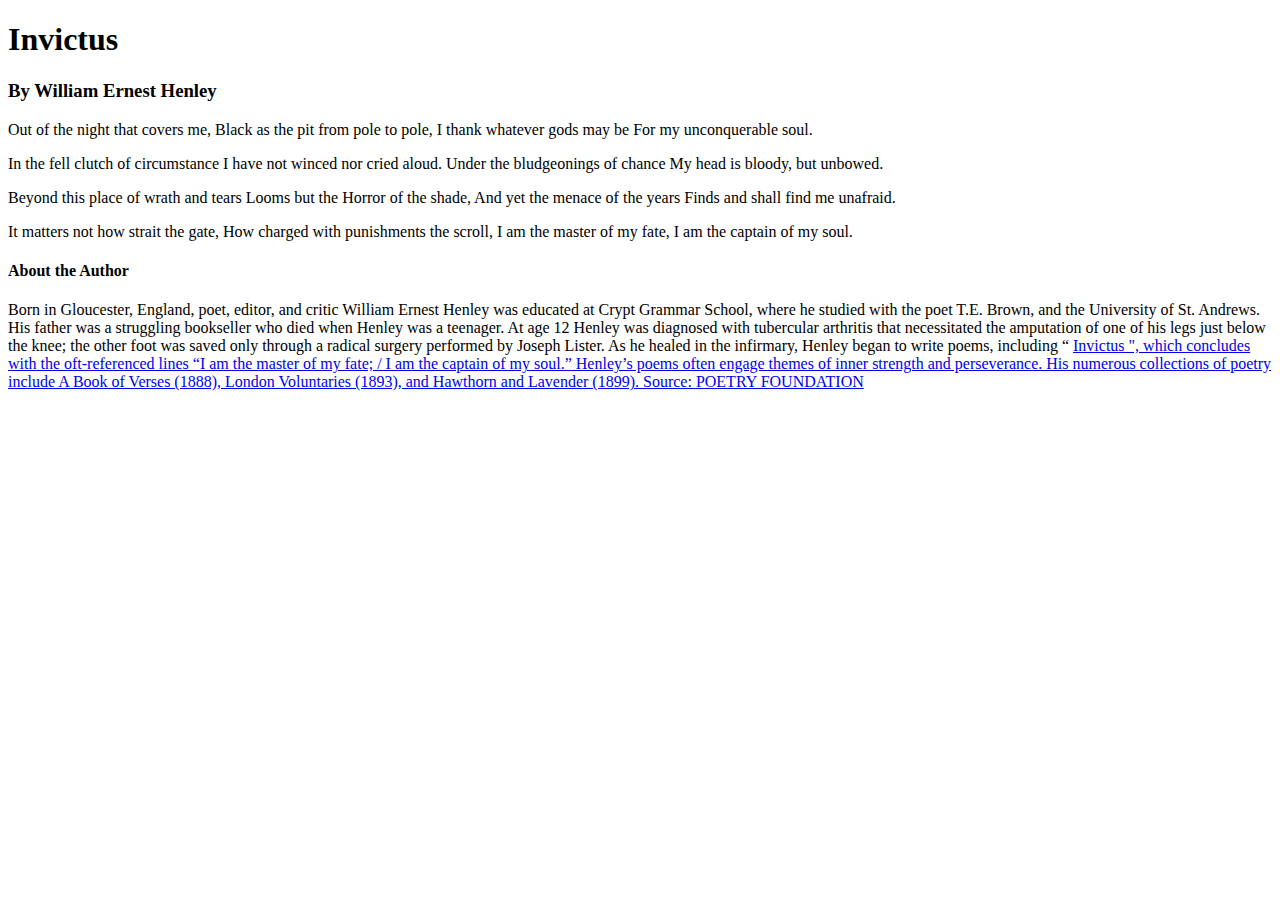
==== Invictus/index.html @ c997c52a "Create index.html" ====
<!DOCTYPE html>
<html lang="en">

<head>
    <meta charset="UTF-8">
    <meta http-equiv="X-UA-Compatible" content="IE=edge">
    <meta name="viewport" content="width=device-width, initial-scale=1.0">
    <title>Apply the Correct CSS</title>
</head>

<body>
    <div class="container">
        <section>
            <h1 id="title">Invictus</h1>
            <h3>By William Ernest Henley</h3>
            <p class="pclass">Out of the night that covers me,
                Black as the pit from pole to pole,
                I thank whatever gods may be
                For my unconquerable soul.</p>

            <p class="pclass">In the fell clutch of circumstance
                I have not winced nor cried aloud.
                Under the bludgeonings of chance
                My head is bloody, but unbowed.</p>

            <p class="pclass">
                Beyond this place of wrath and tears
                Looms but the Horror of the shade,
                And yet the menace of the years
                Finds and shall find me unafraid.
            </p>

            <p class="pclass pitalics">
                It matters not how strait the gate,
                How charged with punishments the scroll,
                I am the master of my fate,
                I am the captain of my soul.
            </p>
        </section>

        <section class="about">
            <h4>About the Author</h4>
            <p class="author_desc">
                Born in Gloucester, England, poet, editor, and critic William Ernest Henley was educated at Crypt Grammar School, where he studied with the poet T.E. Brown, and the University of St. Andrews. His father was a struggling bookseller who died when Henley was a teenager. At age 12 Henley was diagnosed with tubercular arthritis that necessitated the amputation of one of his legs just below the knee; the other foot was saved only through a radical surgery performed by Joseph Lister. As he healed in the infirmary, Henley began to write poems, including “ <a href="#title" id="title"> Invictus ", which concludes with the oft-referenced lines “I am the master of my fate; / I am the captain of my soul.” Henley’s poems often engage themes of inner strength and perseverance. His numerous collections of poetry include A Book of Verses (1888), London Voluntaries (1893), and Hawthorn and Lavender (1899). Source: <a href="https://www.poetryfoundation.org/poets/william-ernest-henley" target="_blank" class="source">POETRY FOUNDATION</a>
            </p>
        </section>

    </div>
</body>

</html>
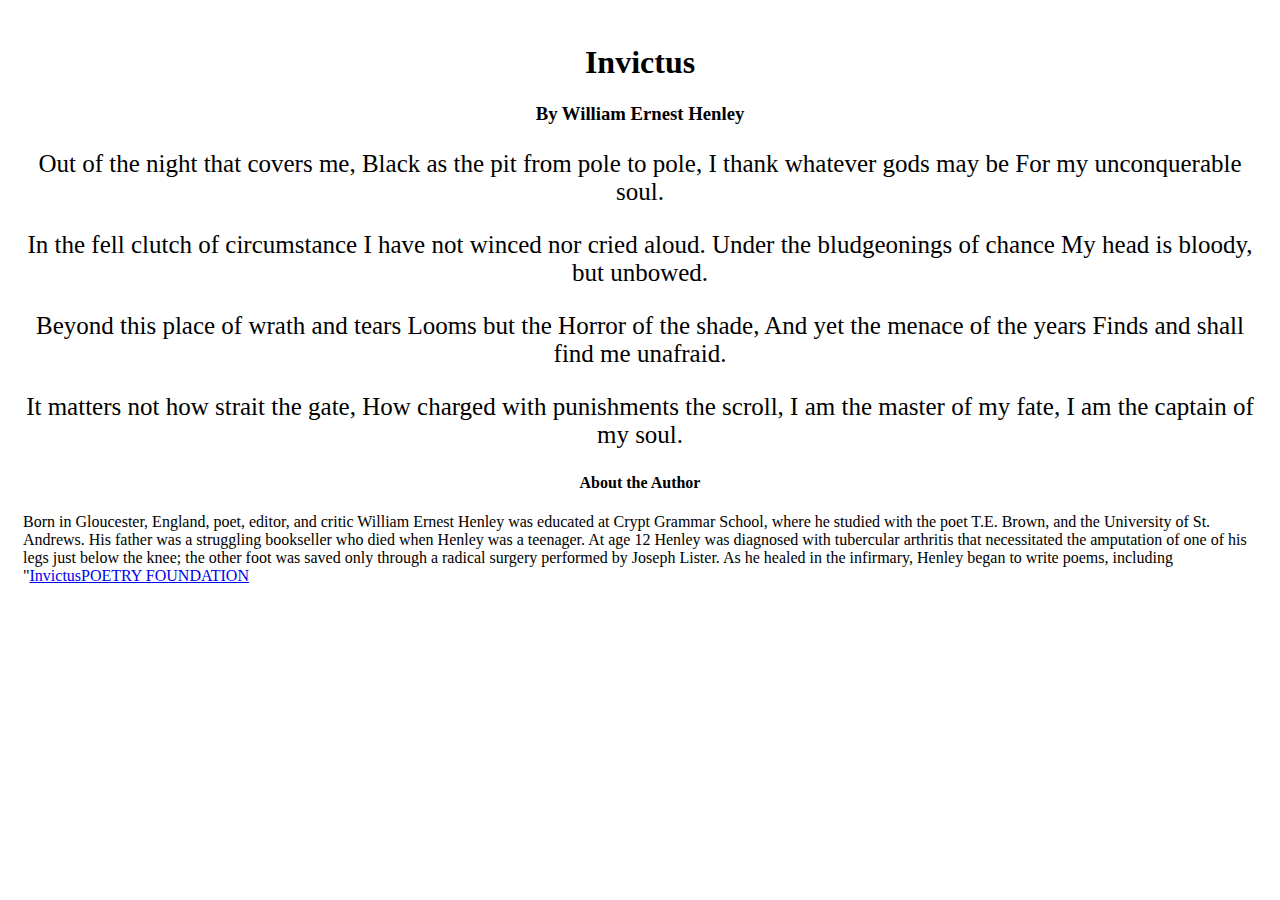
==== commit 429a807b: "Update index.html" ====
--- a/Invictus/index.html
+++ b/Invictus/index.html
@@ -5,7 +5,9 @@
     <meta charset="UTF-8">
     <meta http-equiv="X-UA-Compatible" content="IE=edge">
     <meta name="viewport" content="width=device-width, initial-scale=1.0">
+    <link rel="stylesheet" href="style.css">
     <title>Apply the Correct CSS</title>
+
 </head>
 
 <body>
@@ -41,7 +43,7 @@
         <section class="about">
             <h4>About the Author</h4>
             <p class="author_desc">
-                Born in Gloucester, England, poet, editor, and critic William Ernest Henley was educated at Crypt Grammar School, where he studied with the poet T.E. Brown, and the University of St. Andrews. His father was a struggling bookseller who died when Henley was a teenager. At age 12 Henley was diagnosed with tubercular arthritis that necessitated the amputation of one of his legs just below the knee; the other foot was saved only through a radical surgery performed by Joseph Lister. As he healed in the infirmary, Henley began to write poems, including “ <a href="#title" id="title"> Invictus ", which concludes with the oft-referenced lines “I am the master of my fate; / I am the captain of my soul.” Henley’s poems often engage themes of inner strength and perseverance. His numerous collections of poetry include A Book of Verses (1888), London Voluntaries (1893), and Hawthorn and Lavender (1899). Source: <a href="https://www.poetryfoundation.org/poets/william-ernest-henley" target="_blank" class="source">POETRY FOUNDATION</a>
+                Born in Gloucester, England, poet, editor, and critic William Ernest Henley was educated at Crypt Grammar School, where he studied with the poet T.E. Brown, and the University of St. Andrews. His father was a struggling bookseller who died when Henley was a teenager. At age 12 Henley was diagnosed with tubercular arthritis that necessitated the amputation of one of his legs just below the knee; the other foot was saved only through a radical surgery performed by Joseph Lister. As he healed in the infirmary, Henley began to write poems, including "<a href="#title" id="title">Invictus</a", which concludes with the oft-referenced lines “I am the master of my fate; / I am the captain of my soul.” Henley’s poems often engage themes of inner strength and perseverance. His numerous collections of poetry include A Book of Verses (1888), London Voluntaries (1893), and Hawthorn and Lavender (1899). Source: <a href="https://www.poetryfoundation.org/poets/william-ernest-henley" target="_blank" class="source">POETRY FOUNDATION</a>
             </p>
         </section>
 
--- a/Invictus/style.css
+++ b/Invictus/style.css
@@ -0,0 +1,22 @@
+.pclass { text-align:center; 
+text-family: Arial,Helvetica, sans-serif; 
+font-size: 25px }
+}
+.pitalics {
+  font-style: Italic;
+font-family: bold;
+}
+h1, h3, h4 {
+text-align: center;
+text-transform: none;
+font-family: Script;
+}
+
+.about {
+font-size 20px
+}
+
+body {
+padding: 15px;
+background-color: light blue;
+}
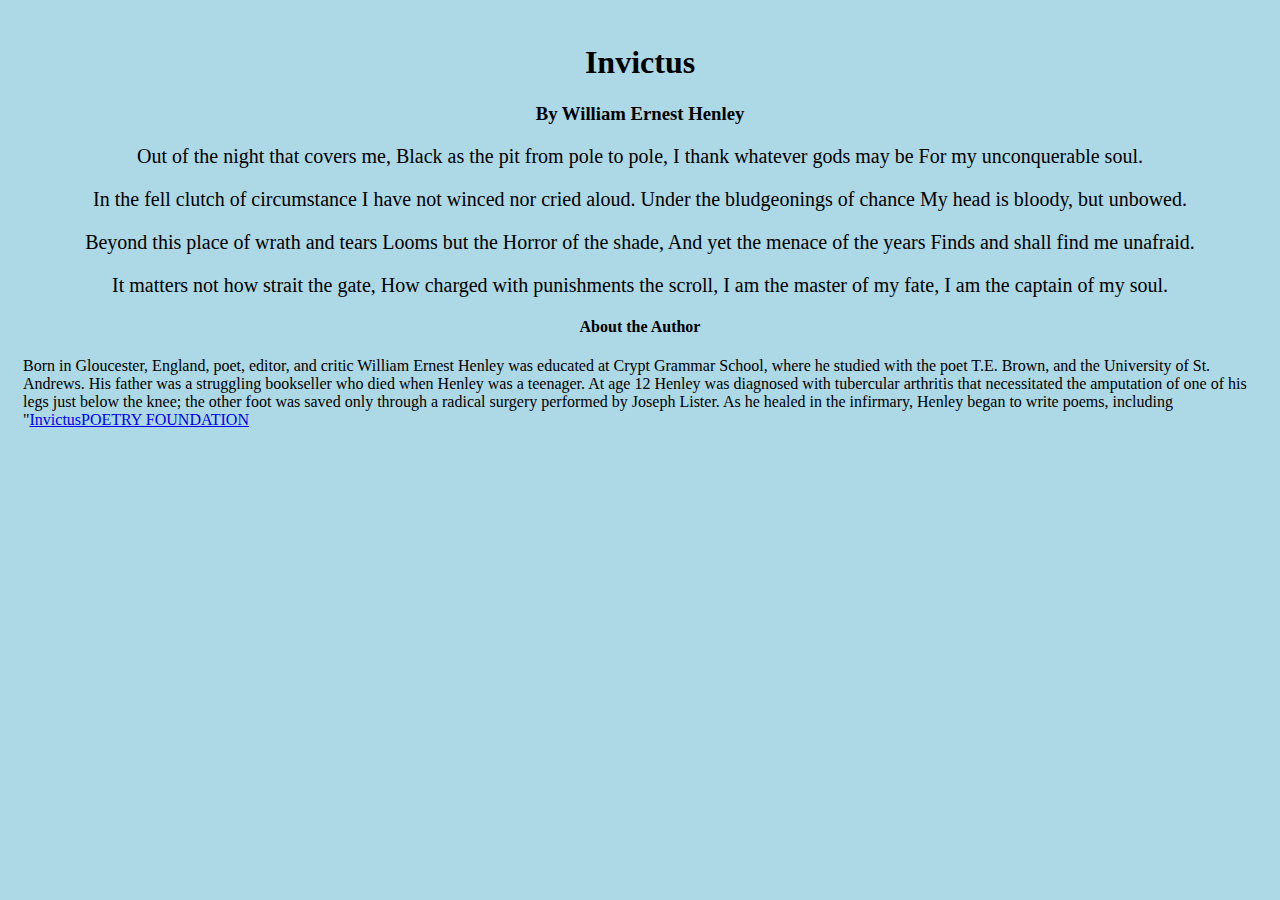
==== commit 2e9bbe0e: "Create index.html" ====
--- a/Invictus/index.html
+++ b/Invictus/index.html
@@ -43,7 +43,10 @@
         <section class="about">
             <h4>About the Author</h4>
             <p class="author_desc">
-                Born in Gloucester, England, poet, editor, and critic William Ernest Henley was educated at Crypt Grammar School, where he studied with the poet T.E. Brown, and the University of St. Andrews. His father was a struggling bookseller who died when Henley was a teenager. At age 12 Henley was diagnosed with tubercular arthritis that necessitated the amputation of one of his legs just below the knee; the other foot was saved only through a radical surgery performed by Joseph Lister. As he healed in the infirmary, Henley began to write poems, including "<a href="#title" id="title">Invictus</a", which concludes with the oft-referenced lines “I am the master of my fate; / I am the captain of my soul.” Henley’s poems often engage themes of inner strength and perseverance. His numerous collections of poetry include A Book of Verses (1888), London Voluntaries (1893), and Hawthorn and Lavender (1899). Source: <a href="https://www.poetryfoundation.org/poets/william-ernest-henley" target="_blank" class="source">POETRY FOUNDATION</a>
+                Born in Gloucester, England, poet, editor, and critic William Ernest Henley was educated at Crypt Grammar School, where he studied with the poet T.E. Brown, and the University of St. Andrews. 
+           His father was a struggling bookseller who died when Henley was a teenager. At age 12 Henley was diagnosed with tubercular arthritis that necessitated the amputation of one of his legs just below the knee; the other foot was saved only through a radical surgery performed by Joseph Lister. 
+          As he healed in the infirmary, Henley began to write poems, including "<a href="#title" id="title">Invictus</a", which concludes with the oft-referenced lines “I am the master of my fate; / I am the captain of my soul.” Henley’s poems often engage themes of inner strength and perseverance. 
+          His numerous collections of poetry include A Book of Verses (1888), London Voluntaries (1893), and Hawthorn and Lavender (1899). Source: <a href="https://www.poetryfoundation.org/poets/william-ernest-henley" target="_blank" class="source">POETRY FOUNDATION</a>
             </p>
         </section>
 
--- a/Invictus/style.css
+++ b/Invictus/style.css
@@ -1,6 +1,6 @@
 .pclass { text-align:center; 
 text-family: Arial,Helvetica, sans-serif; 
-font-size: 25px }
+font-size: 20px }
 }
 .pitalics {
   font-style: Italic;
@@ -9,7 +9,7 @@
 h1, h3, h4 {
 text-align: center;
 text-transform: none;
-font-family: Script;
+font-family: Apple Chancery, cursive;
 }
 
 .about {
@@ -18,5 +18,5 @@
 
 body {
 padding: 15px;
-background-color: light blue;
+background-color:lightblue;
 }
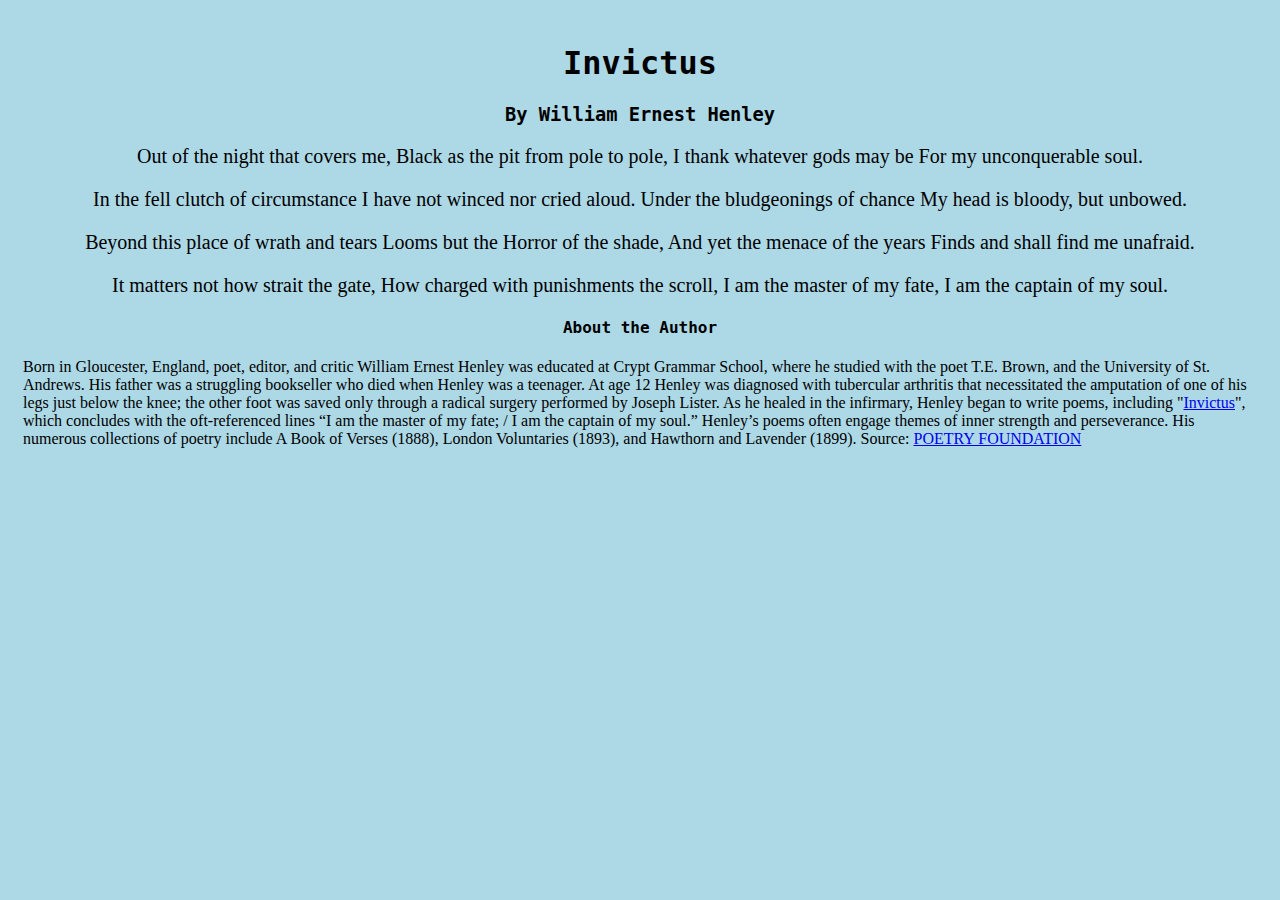
==== commit e301db83: "Update index.html" ====
--- a/Invictus/index.html
+++ b/Invictus/index.html
@@ -45,8 +45,8 @@
             <p class="author_desc">
                 Born in Gloucester, England, poet, editor, and critic William Ernest Henley was educated at Crypt Grammar School, where he studied with the poet T.E. Brown, and the University of St. Andrews. 
            His father was a struggling bookseller who died when Henley was a teenager. At age 12 Henley was diagnosed with tubercular arthritis that necessitated the amputation of one of his legs just below the knee; the other foot was saved only through a radical surgery performed by Joseph Lister. 
-          As he healed in the infirmary, Henley began to write poems, including "<a href="#title" id="title">Invictus</a", which concludes with the oft-referenced lines “I am the master of my fate; / I am the captain of my soul.” Henley’s poems often engage themes of inner strength and perseverance. 
-          His numerous collections of poetry include A Book of Verses (1888), London Voluntaries (1893), and Hawthorn and Lavender (1899). Source: <a href="https://www.poetryfoundation.org/poets/william-ernest-henley" target="_blank" class="source">POETRY FOUNDATION</a>
+          As he healed in the infirmary, Henley began to write poems, including "<a href="#title" id="title">Invictus</a>", which concludes with the oft-referenced lines “I am the master of my fate; / I am the captain of my soul.” Henley’s poems often engage themes of inner strength and perseverance. 
+          His numerous collections of poetry include A Book of Verses (1888), London Voluntaries (1893), and Hawthorn and Lavender (1899). Source: <a href="https://www.poetryfoundation.org/poets/william-ernest-henley" target="_blank" class="source">POETRY FOUNDATION </a> 
             </p>
         </section>
 
--- a/Invictus/style.css
+++ b/Invictus/style.css
@@ -9,7 +9,7 @@
 h1, h3, h4 {
 text-align: center;
 text-transform: none;
-font-family: Apple Chancery, cursive;
+font-family: OCR A Std,monospace;
 }
 
 .about {
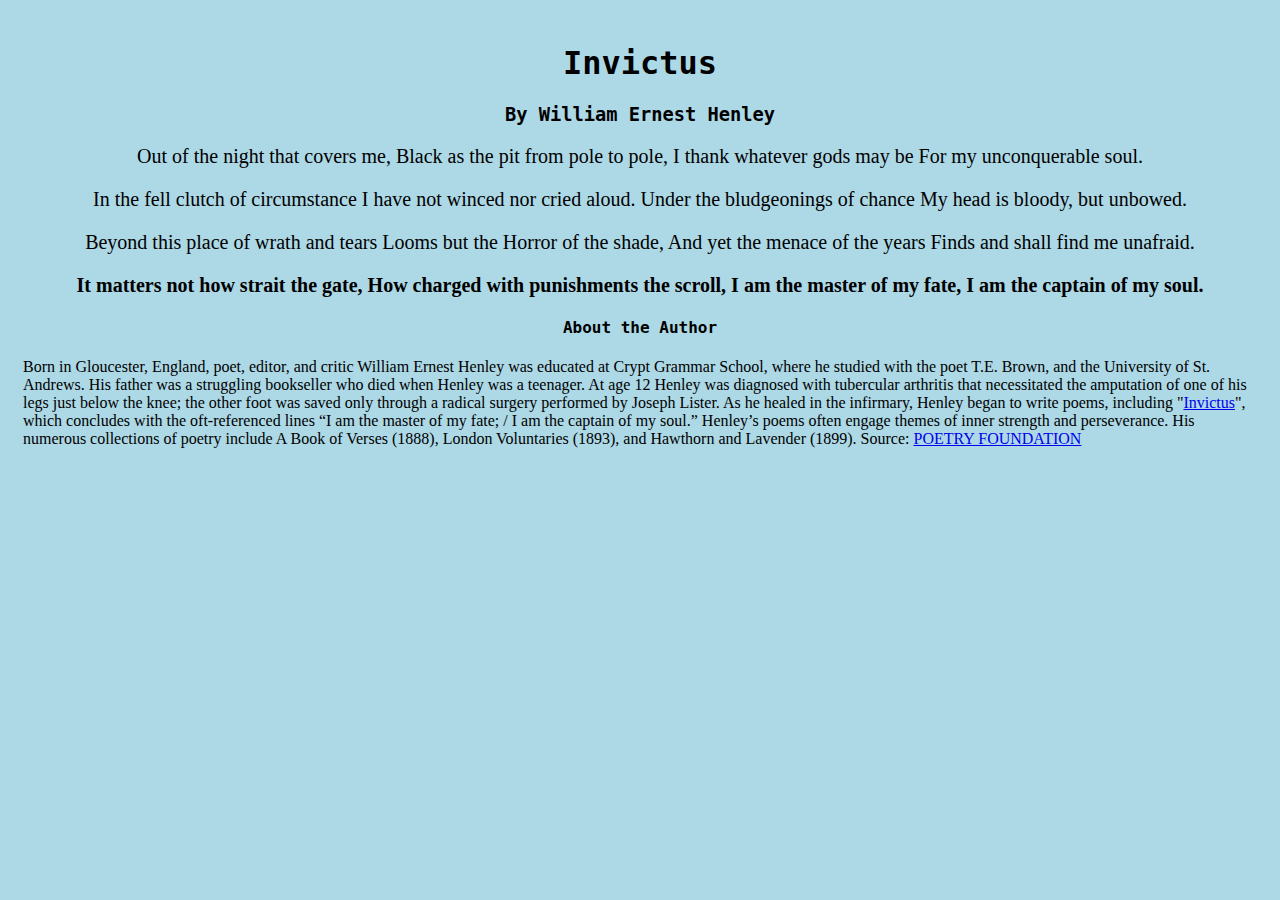
==== commit db9edc20: "Update index.html" ====
--- a/Invictus/index.html
+++ b/Invictus/index.html
@@ -32,11 +32,11 @@
                 Finds and shall find me unafraid.
             </p>
 
-            <p class="pclass pitalics">
+            <p class="pclass pitalics"> <b>
                 It matters not how strait the gate,
                 How charged with punishments the scroll,
                 I am the master of my fate,
-                I am the captain of my soul.
+                I am the captain of my soul. </b>
             </p>
         </section>
 
--- a/Invictus/style.css
+++ b/Invictus/style.css
@@ -1,22 +1,22 @@
 .pclass { text-align:center; 
-text-family: Arial,Helvetica, sans-serif; 
-font-size: 20px }
+ text-family: Arial,Helvetica, sans-serif; 
+ font-size: 20px }
 }
 .pitalics {
   font-style: Italic;
-font-family: bold;
+  font-family: bold;
 }
 h1, h3, h4 {
-text-align: center;
-text-transform: none;
-font-family: OCR A Std,monospace;
+  text-align: center;
+  text-transform: none;
+  font-family: OCR A Std,monospace;
 }
 
 .about {
-font-size 20px
+  font-size 20px
 }
 
 body {
-padding: 15px;
-background-color:lightblue;
+  padding: 15px;
+  background-color:lightblue;
 }
